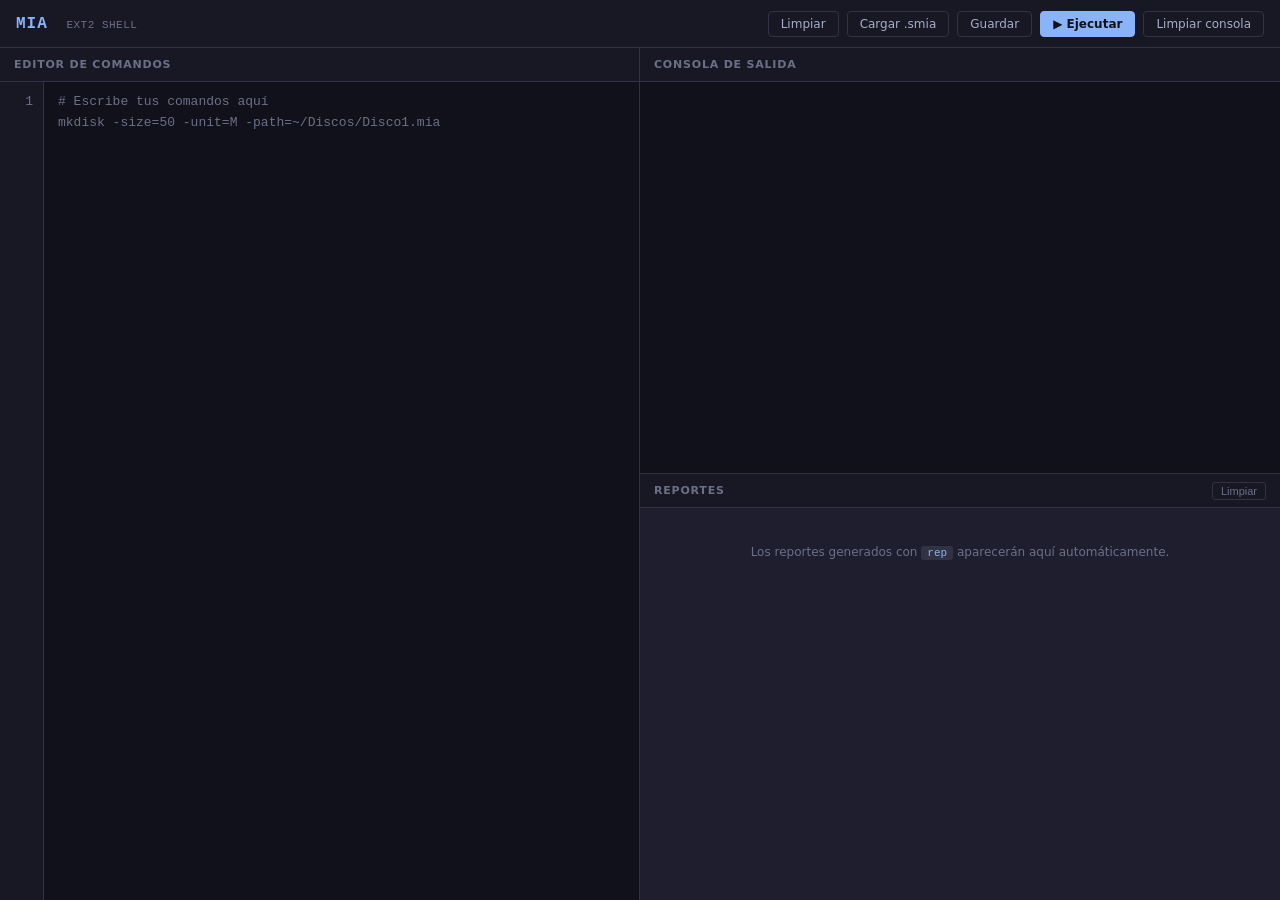
==== frontend/index.html @ 3555f95f "Frontend y conexion al backend completo, con endpoints funcionales" ====
<!DOCTYPE html>
<html lang="es">
<head>
<meta charset="UTF-8">
<title>MIA — EXT2 Shell</title>
<link rel="stylesheet" href="style.css">
</head>
<body>
 
<div class="toolbar">
    <div class="toolbar-brand">MIA <span>EXT2 Shell</span></div>
    <div class="toolbar-actions">
        <button onclick="nuevo()">Limpiar</button>
        <button onclick="document.getElementById('fileInput').click()">Cargar .smia</button>
        <button onclick="guardarCodigo()">Guardar</button>
        <button class="btn-ejecutar" onclick="ejecutar()">▶ Ejecutar</button>
        <button onclick="limpiarConsola()">Limpiar consola</button>
        <input type="file" id="fileInput" accept=".smia,.txt" style="display:none" onchange="cargarArchivo(event)">
    </div>
</div>
 
<div class="container">
 
    <!-- Editor -->
    <div class="editor-panel">
        <div class="panel-header">Editor de comandos</div>
        <div class="editor-container">
            <pre id="lineNumbers">1</pre>
            <textarea id="editor"
                spellcheck="false"
                placeholder="# Escribe tus comandos aquí&#10;mkdisk -size=50 -unit=M -path=~/Discos/Disco1.mia"
                oninput="actualizarLineas()"
                onscroll="sincronizarScroll()"></textarea>
        </div>
    </div>
 
    <!-- Panel derecho: consola + reportes -->
    <div class="right-panel">
 
        <!-- Consola -->
        <div class="console-panel">
            <div class="panel-header">Consola de salida</div>
            <div class="console" id="console"></div>
        </div>
 
        <!-- Visor de reportes -->
        <div class="reports-panel">
            <div class="panel-header">
                Reportes
                <button onclick="limpiarReportes()" style="float:right;font-size:11px;">Limpiar</button>
            </div>
            <div class="reports-body" id="reportsBody">
                <div class="reports-empty" id="reportsEmpty">
                    Los reportes generados con <code>rep</code> aparecerán aquí automáticamente.
                </div>
            </div>
        </div>
 
    </div>
</div>
 
<script src="script.js"></script>
</body>
</html>
---- frontend/style.css ----
/* ── Reset y variables ─────────────────────────────────── */
* { box-sizing: border-box; margin: 0; padding: 0; }

:root {
    --bg:         #1e1e2e;
    --panel:      #181825;
    --input:      #11111b;
    --border:     #313244;
    --accent:     #89b4fa;
    --green:      #a6e3a1;
    --red:        #f38ba8;
    --yellow:     #f9e2af;
    --comment:    #6c7086;
    --text:       #cdd6f4;
    --subtext:    #a6adc8;
    --font-mono:  'Courier New', 'Consolas', monospace;
    --font-ui:    system-ui, sans-serif;
}

html, body {
    height: 100vh;
    max-height: 100vh;
    background: var(--bg);
    color: var(--text);
    font-family: var(--font-ui);
    font-size: 14px;
    overflow: hidden;   /* SIN scroll en body */
}

/* ── Toolbar ───────────────────────────────────────────── */
.toolbar {
    display: flex;
    align-items: center;
    justify-content: space-between;
    padding: 0 16px;
    height: 48px;
    background: var(--panel);
    border-bottom: 1px solid var(--border);
    flex-shrink: 0;     /* nunca se encoge */
}

.toolbar-brand {
    font-family: var(--font-mono);
    font-size: 16px;
    font-weight: bold;
    color: var(--accent);
    letter-spacing: 1px;
    white-space: nowrap;
}

.toolbar-brand span {
    font-size: 11px;
    color: var(--comment);
    font-weight: normal;
    margin-left: 8px;
    letter-spacing: 0.5px;
    text-transform: uppercase;
}

.toolbar-actions {
    display: flex;
    gap: 8px;
    align-items: center;
    flex-wrap: nowrap;
}

.toolbar button {
    padding: 5px 12px;
    background: transparent;
    border: 1px solid var(--border);
    border-radius: 4px;
    color: var(--subtext);
    font-size: 12px;
    cursor: pointer;
    transition: all 0.15s;
    font-family: var(--font-ui);
    white-space: nowrap;
}

.toolbar button:hover {
    background: var(--border);
    color: var(--text);
}

.toolbar .btn-ejecutar {
    background: var(--accent);
    border-color: var(--accent);
    color: var(--input);
    font-weight: 700;
}

.toolbar .btn-ejecutar:hover {
    background: #74c7ec;
    border-color: #74c7ec;
}

.toolbar .btn-ejecutar:disabled {
    opacity: 0.6;
    cursor: not-allowed;
}

/* ── Layout principal ──────────────────────────────────── */
.container {
    display: grid;
    grid-template-columns: 1fr 1fr;
    height: calc(100vh - 48px);  /* altura exacta disponible */
    overflow: hidden;             /* sin desborde */
}

/* ── Panel header común ────────────────────────────────── */
.panel-header {
    padding: 8px 14px;
    font-size: 11px;
    font-weight: 600;
    text-transform: uppercase;
    letter-spacing: 0.8px;
    color: var(--comment);
    background: var(--panel);
    border-bottom: 1px solid var(--border);
    flex-shrink: 0;   /* no se encoge */
    height: 34px;
    display: flex;
    align-items: center;
    justify-content: space-between;
}

.panel-header button {
    background: transparent;
    border: 1px solid var(--border);
    border-radius: 3px;
    color: var(--comment);
    font-size: 11px;
    padding: 2px 8px;
    cursor: pointer;
}

.panel-header button:hover {
    background: var(--border);
    color: var(--text);
}

/* ── Editor (columna izquierda) ────────────────────────── */
.editor-panel {
    display: flex;
    flex-direction: column;
    border-right: 1px solid var(--border);
    background: var(--input);
    height: 100%;        /* ocupa toda la altura disponible */
    overflow: hidden;
}

.editor-container {
    display: flex;
    flex: 1;
    overflow: hidden;    /* el scroll lo maneja el textarea */
    min-height: 0;       /* crítico para que flex respete el límite */
}

#lineNumbers {
    padding: 10px 10px 10px 12px;
    background: var(--panel);
    color: var(--comment);
    font-family: var(--font-mono);
    font-size: 13px;
    line-height: 1.6;
    text-align: right;
    user-select: none;
    border-right: 1px solid var(--border);
    overflow: hidden;
    min-width: 44px;
    flex-shrink: 0;
}

#editor {
    flex: 1;
    padding: 10px 14px;
    background: var(--input);
    color: var(--text);
    font-family: var(--font-mono);
    font-size: 13px;
    line-height: 1.6;
    border: none;
    outline: none;
    resize: none;
    overflow-y: scroll;   /* scroll interno del editor */
    overflow-x: auto;
    tab-size: 4;
    height: 100%;
}

#editor::placeholder { color: var(--comment); }

/* ── Columna derecha ───────────────────────────────────── */
.right-panel {
    display: flex;
    flex-direction: column;
    height: 100%;
    overflow: hidden;
}

/* ── Consola — mitad superior ──────────────────────────── */
.console-panel {
    display: flex;
    flex-direction: column;
    height: 50%;         /* exactamente la mitad */
    flex-shrink: 0;
    border-bottom: 1px solid var(--border);
    overflow: hidden;
}

.console {
    flex: 1;
    padding: 10px 14px;
    background: var(--input);
    font-family: var(--font-mono);
    font-size: 12px;
    line-height: 1.7;
    overflow-y: auto;    /* scroll en la consola */
    overflow-x: hidden;
    min-height: 0;
}

/* Tipos de línea */
.console-line    { display: block; word-break: break-word; }
.console-normal  { color: var(--text); }
.console-cmd     { color: var(--accent); font-weight: 600; }
.console-header  { color: var(--yellow); }
.console-comment { color: var(--comment); font-style: italic; }
.console-error   { color: var(--red); }
.console-muted   { color: var(--comment); }

/* ── Reportes — mitad inferior ─────────────────────────── */
.reports-panel {
    display: flex;
    flex-direction: column;
    flex: 1;
    overflow: hidden;
    min-height: 0;
}

.reports-body {
    flex: 1;
    overflow-y: auto;    /* scroll en reportes */
    overflow-x: hidden;
    padding: 10px;
    background: var(--bg);
    display: flex;
    flex-direction: column;
    gap: 12px;
    min-height: 0;
}

.reports-empty {
    color: var(--comment);
    font-size: 12px;
    text-align: center;
    margin-top: 24px;
    line-height: 1.8;
}

.reports-empty code {
    background: var(--border);
    padding: 1px 6px;
    border-radius: 3px;
    font-family: var(--font-mono);
    font-size: 11px;
    color: var(--accent);
}

/* Cada reporte */
.report-item {
    background: var(--panel);
    border: 1px solid var(--border);
    border-radius: 6px;
    overflow: hidden;
    flex-shrink: 0;
}

.report-item-header {
    display: flex;
    justify-content: space-between;
    align-items: center;
    padding: 7px 12px;
    border-bottom: 1px solid var(--border);
    background: var(--input);
}

.report-name {
    font-family: var(--font-mono);
    font-size: 12px;
    color: var(--accent);
}

.report-item-header a {
    padding: 2px 10px;
    background: transparent;
    border: 1px solid var(--border);
    border-radius: 3px;
    color: var(--subtext);
    font-size: 11px;
    text-decoration: none;
    cursor: pointer;
    transition: all 0.15s;
}

.report-item-header a:hover {
    background: var(--border);
    color: var(--text);
}

.report-img {
    display: block;
    width: 100%;
    max-height: 300px;
    object-fit: contain;
    background: #fff;
    padding: 8px;
}

.report-txt {
    padding: 10px 14px;
    font-family: var(--font-mono);
    font-size: 11px;
    color: var(--text);
    line-height: 1.6;
    white-space: pre;
    overflow-x: auto;
    max-height: 160px;
    overflow-y: auto;
}

.report-fallback {
    padding: 10px 14px;
    font-size: 12px;
    color: var(--subtext);
    font-family: var(--font-mono);
}

/* ── Scrollbars ────────────────────────────────────────── */
::-webkit-scrollbar       { width: 6px; height: 6px; }
::-webkit-scrollbar-track { background: transparent; }
::-webkit-scrollbar-thumb { background: var(--border); border-radius: 3px; }
::-webkit-scrollbar-thumb:hover { background: var(--comment); }
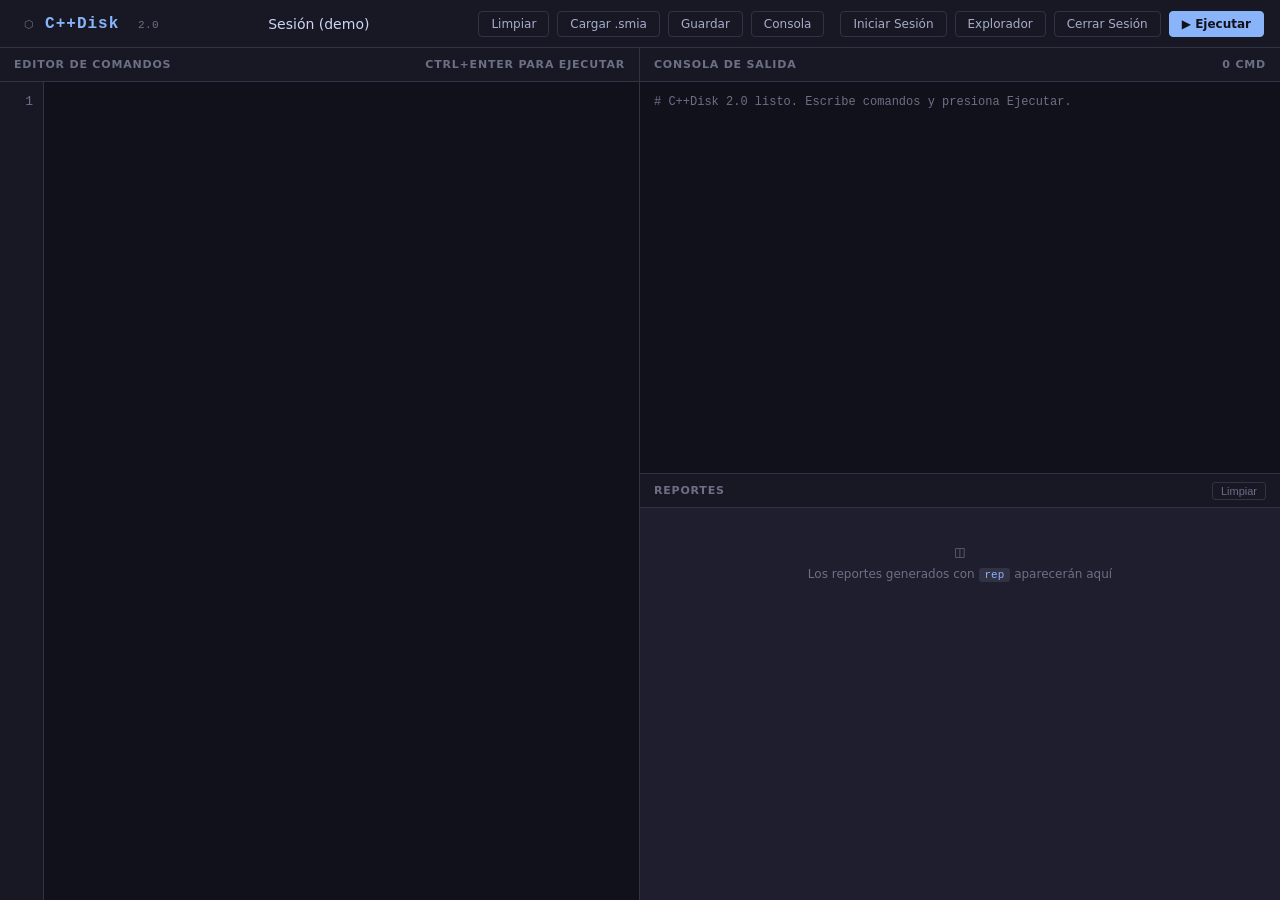
==== commit f09927c7: "Commit que incluye la fase 2 tanto del backend como del frontend" ====
--- a/frontend/index.html
+++ b/frontend/index.html
@@ -2,63 +2,125 @@
 <html lang="es">
 <head>
 <meta charset="UTF-8">
-<title>MIA — EXT2 Shell</title>
+<meta name="viewport" content="width=device-width, initial-scale=1.0">
+<title>C++Disk 2.0 — MIA</title>
 <link rel="stylesheet" href="style.css">
 </head>
 <body>
- 
+
+<!-- ── TOOLBAR ── -->
 <div class="toolbar">
-    <div class="toolbar-brand">MIA <span>EXT2 Shell</span></div>
+    <div class="toolbar-brand">
+        <span class="brand-icon">⬡</span>
+        C++Disk <span class="brand-sub">2.0</span>
+    </div>
+
+    <!-- Badge de sesión -->
+    <div class="toolbar-center" id="sessionBadge">
+        <span class="session-dot"></span>
+        <span id="sessionLabel">Sesión (demo)</span>
+    </div>
+
     <div class="toolbar-actions">
-        <button onclick="nuevo()">Limpiar</button>
-        <button onclick="document.getElementById('fileInput').click()">Cargar .smia</button>
-        <button onclick="guardarCodigo()">Guardar</button>
-        <button class="btn-ejecutar" onclick="ejecutar()">▶ Ejecutar</button>
-        <button onclick="limpiarConsola()">Limpiar consola</button>
-        <input type="file" id="fileInput" accept=".smia,.txt" style="display:none" onchange="cargarArchivo(event)">
+        <button class="btn-ghost" onclick="nuevo()">Limpiar</button>
+
+        <button class="btn-ghost" onclick="document.getElementById('fileInput').click()">
+            Cargar .smia
+        </button>
+
+        <button class="btn-ghost" onclick="guardarCodigo()">Guardar</button>
+
+        <button class="btn-ghost" onclick="limpiarConsola()">Consola</button>
+
+        <div class="toolbar-sep"></div>
+
+        <!-- BOTONES VISIBLES -->
+        <button id="btnLogin" class="btn-accent"
+            onclick="window.location.href='login.html'">
+            Iniciar Sesión
+        </button>
+
+        <button id="btnVisor" class="btn-teal"
+            onclick="window.location.href='visualizador.html'">
+            Explorador
+        </button>
+
+        <button id="btnLogout" class="btn-danger"
+            onclick="cerrarSesion()">
+            Cerrar Sesión
+        </button>
+
+        <button class="btn-ejecutar" onclick="ejecutar()">
+            ▶ Ejecutar
+        </button>
+
+        <input type="file" id="fileInput"
+            accept=".smia,.txt"
+            style="display:none"
+            onchange="cargarArchivo(event)">
     </div>
 </div>
- 
+
+<!-- ── LAYOUT ── -->
 <div class="container">
- 
+
     <!-- Editor -->
     <div class="editor-panel">
-        <div class="panel-header">Editor de comandos</div>
+        <div class="panel-header">
+            <span>Editor de comandos</span>
+            <span class="panel-hint">Ctrl+Enter para ejecutar</span>
+        </div>
+
         <div class="editor-container">
             <pre id="lineNumbers">1</pre>
+
             <textarea id="editor"
                 spellcheck="false"
-                placeholder="# Escribe tus comandos aquí&#10;mkdisk -size=50 -unit=M -path=~/Discos/Disco1.mia"
+                placeholder="# C++Disk 2.0 — Escribe tus comandos&#10;# mkdisk -size=50 -unit=M -path=~/Discos/Disco1.mia&#10;# mkfs -type=full -fs=3fs -id=561A"
                 oninput="actualizarLineas()"
-                onscroll="sincronizarScroll()"></textarea>
+                onscroll="sincronizarScroll()"
+                onkeydown="atajoTeclado(event)">
+            </textarea>
         </div>
     </div>
- 
-    <!-- Panel derecho: consola + reportes -->
+
+    <!-- Panel derecho -->
     <div class="right-panel">
- 
+
         <!-- Consola -->
         <div class="console-panel">
-            <div class="panel-header">Consola de salida</div>
-            <div class="console" id="console"></div>
-        </div>
- 
-        <!-- Visor de reportes -->
-        <div class="reports-panel">
             <div class="panel-header">
-                Reportes
-                <button onclick="limpiarReportes()" style="float:right;font-size:11px;">Limpiar</button>
+                <span>Consola de salida</span>
+                <span id="cmdCount" class="panel-badge">0 cmd</span>
             </div>
-            <div class="reports-body" id="reportsBody">
-                <div class="reports-empty" id="reportsEmpty">
-                    Los reportes generados con <code>rep</code> aparecerán aquí automáticamente.
+
+            <div class="console" id="console">
+                <div class="console-line console-muted">
+                    # C++Disk 2.0 listo. Escribe comandos y presiona Ejecutar.
                 </div>
             </div>
         </div>
- 
+
+        <!-- Reportes -->
+        <div class="reports-panel">
+            <div class="panel-header">
+                <span>Reportes</span>
+                <button onclick="limpiarReportes()">Limpiar</button>
+            </div>
+
+            <div class="reports-body" id="reportsBody">
+                <div class="reports-empty" id="reportsEmpty">
+                    <div class="reports-empty-icon">◫</div>
+                    <div>Los reportes generados con <code>rep</code> aparecerán aquí</div>
+                </div>
+            </div>
+        </div>
+
     </div>
 </div>
- 
+
+<script src="common.js"></script>
 <script src="script.js"></script>
+
 </body>
 </html>
